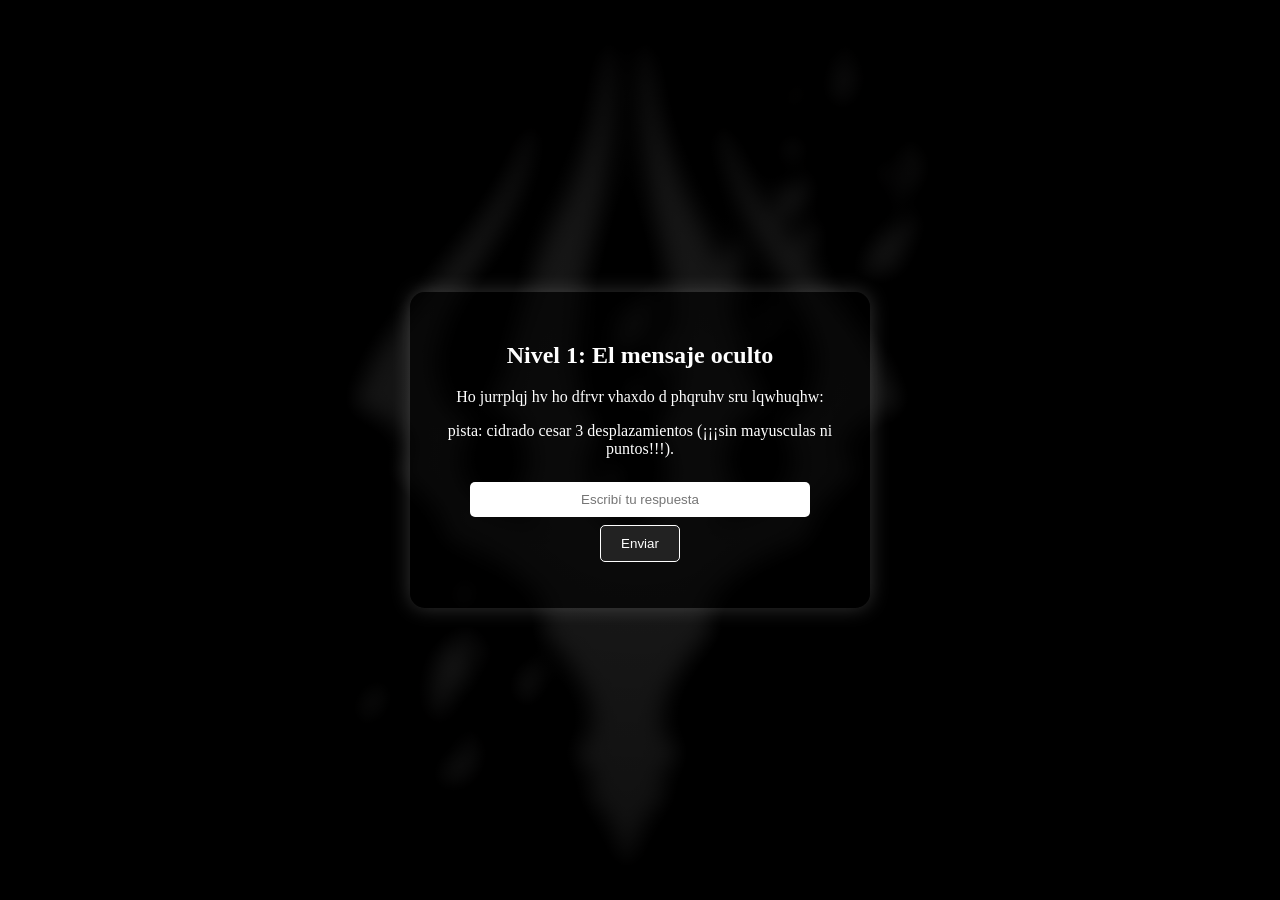
==== nivel1.html @ bf09348f "Update nivel1.html" ====
<!DOCTYPE html>
<html lang="es">
<head>
  <meta charset="UTF-8">
  <meta name="viewport" content="width=device-width, initial-scale=1.0">
  <title>Nivel 1</title>
  <link rel="stylesheet" href="style.css">
</head>
<body>
  <div class="container">
    <h2>Nivel 1: El mensaje oculto</h2>
    <p>Ho jurrplqj hv ho dfrvr vhaxdo d phqruhv sru lqwhuqhw:</p>
    <p class="puzzle">pista: cidrado cesar 3 desplazamientos (¡¡¡sin mayusculas ni puntos!!!).</p>
    <input type="text" id="respuesta" placeholder="Escribí tu respuesta">
    <button onclick="verificar()">Enviar</button>
    <p id="error"></p>
  </div>

  <script>
    function verificar() {
      const r = document.getElementById('respuesta').value.toLowerCase().trim();
      if (r === "el grooming es el acoso sexual a menores por internet") {
        window.location.href = 'nivel2.html';
      } else {
        document.getElementById('error').innerText = "Incorrecto, intentá de nuevo.";
      }
    }
  </script>
</body>
</html>
---- style.css ----
body {
  margin: 0;
  padding: 0;
  height: 100vh;
  font-family: 'Cinzel', serif;
  color: white;
  display: flex;
  justify-content: center;
  align-items: center;
  position: relative;
  overflow: hidden;
}

/* Fondo más oscuro y nítido */
body::before {
  content: "";
  position: absolute;
  top: 0;
  left: 0;
  width: 100%;
  height: 100%;
  background: url('fondo.png.png') no-repeat center center/cover;
  filter: brightness(40%) contrast(120%) saturate(90%);
  z-index: -2;
}

/* Capa de oscurecimiento adicional */
body::after {
  content: "";
  position: absolute;
  top: 0;
  left: 0;
  width: 100%;
  height: 100%;
  background: radial-gradient(circle at center, rgba(0,0,0,0.7), rgba(0,0,0,0.95));
  z-index: -1;
}

.container {
  text-align: center;
  background: rgba(0, 0, 0, 0.7);
  padding: 30px;
  border-radius: 15px;
  box-shadow: 0 0 25px rgba(255, 255, 255, 0.1);
  width: 90%;
  max-width: 400px;
}


.container {
  text-align: center;
  background: rgba(0, 0, 0, 0.6);
  padding: 30px;
  border-radius: 15px;
  box-shadow: 0 0 20px rgba(255, 255, 255, 0.2);
  width: 90%;
  max-width: 400px;
}

h1 {
  font-size: 2.5em;
  letter-spacing: 4px;
  margin-bottom: 10px;
}

.subtitle {
  font-size: 0.9em;
  color: #ccc;
  margin-bottom: 20px;
}

input {
  width: 80%;
  padding: 10px;
  margin: 8px 0;
  border: none;
  border-radius: 5px;
  text-align: center;
}

button {
  background-color: #222;
  color: white;
  padding: 10px 20px;
  border: 1px solid white;
  border-radius: 5px;
  cursor: pointer;
  transition: 0.3s;
}

button:hover {
  background-color: white;
  color: black;
}

.aviso {
  font-size: 0.8em;
  color: #bbb;
  margin-top: 5px;
}

.oculto {
  display: none;
}
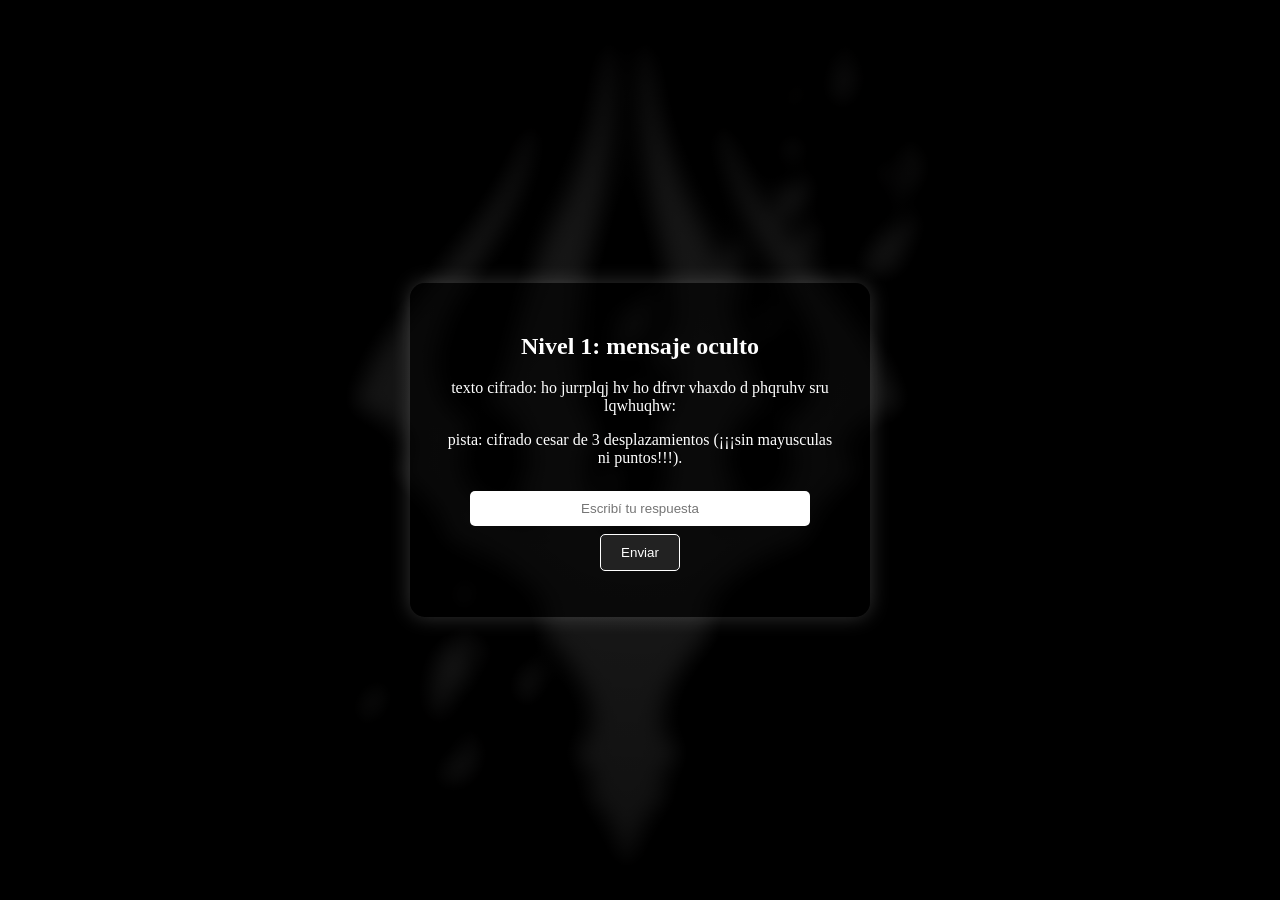
==== commit a46fafa1: "Update nivel1.html" ====
--- a/nivel1.html
+++ b/nivel1.html
@@ -8,9 +8,9 @@
 </head>
 <body>
   <div class="container">
-    <h2>Nivel 1: El mensaje oculto</h2>
-    <p>Ho jurrplqj hv ho dfrvr vhaxdo d phqruhv sru lqwhuqhw:</p>
-    <p class="puzzle">pista: cidrado cesar 3 desplazamientos (¡¡¡sin mayusculas ni puntos!!!).</p>
+    <h2>Nivel 1: mensaje oculto</h2>
+    <p>texto cifrado: ho jurrplqj hv ho dfrvr vhaxdo d phqruhv sru lqwhuqhw:</p>
+    <p class="puzzle">pista: cifrado cesar de 3 desplazamientos (¡¡¡sin mayusculas ni puntos!!!).</p>
     <input type="text" id="respuesta" placeholder="Escribí tu respuesta">
     <button onclick="verificar()">Enviar</button>
     <p id="error"></p>
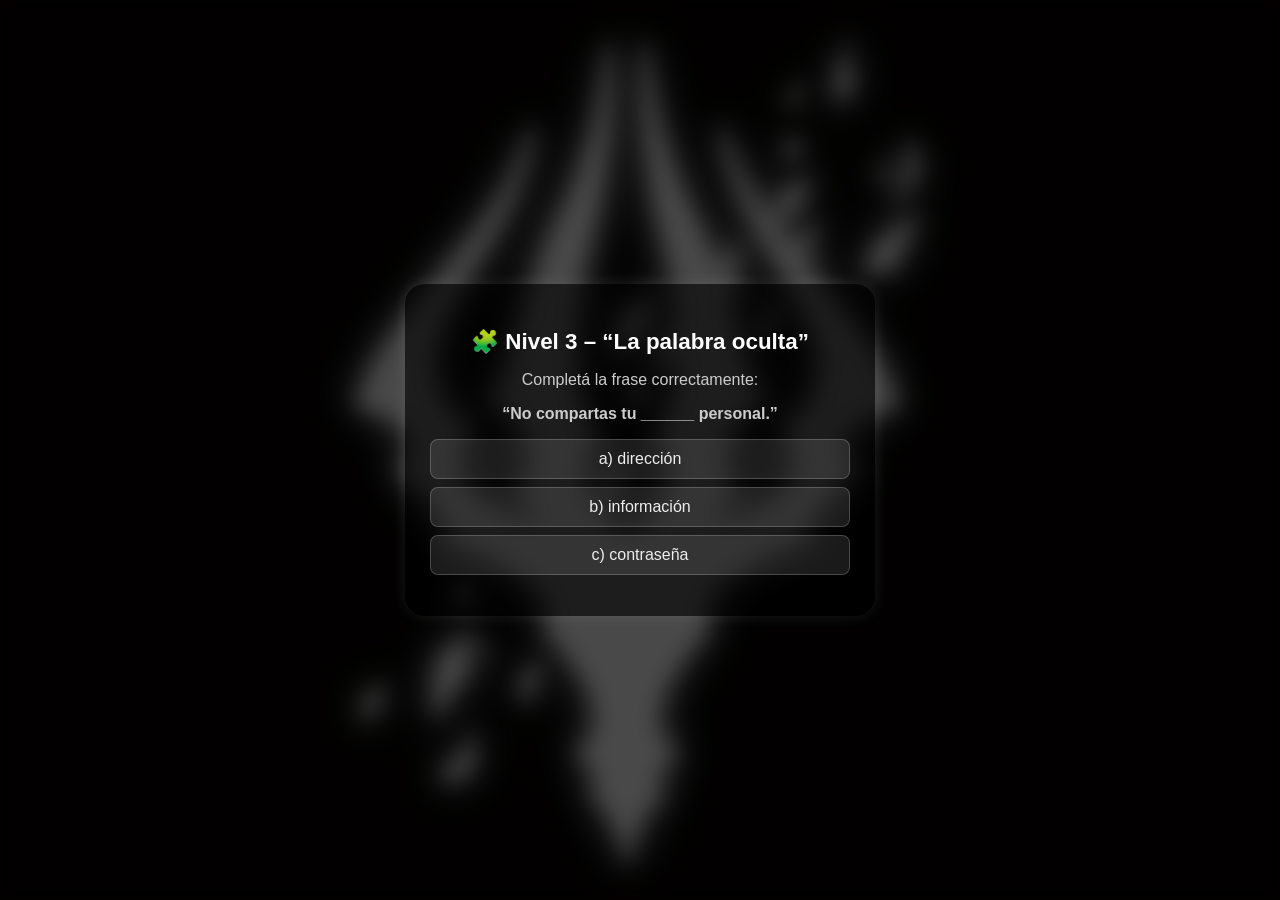
==== commit 2ccb94b1: "Update nivel1.html" ====
--- a/nivel1.html
+++ b/nivel1.html
@@ -1,30 +1,118 @@
 <!DOCTYPE html>
 <html lang="es">
 <head>
-  <meta charset="UTF-8">
-  <meta name="viewport" content="width=device-width, initial-scale=1.0">
-  <title>Nivel 1</title>
-  <link rel="stylesheet" href="style.css">
+<meta charset="UTF-8">
+<meta name="viewport" content="width=device-width, initial-scale=1.0">
+<title>Nivel 3 – La palabra oculta</title>
+<link rel="stylesheet" href="style.css">
+<style>
+  body {
+    background: url('fondo.png.png') no-repeat center center fixed;
+    background-size: cover;
+    color: #eee;
+    font-family: 'Poppins', sans-serif;
+    text-align: center;
+    height: 100vh;
+    margin: 0;
+    display: flex;
+    flex-direction: column;
+    justify-content: center;
+    align-items: center;
+    backdrop-filter: blur(6px) brightness(0.3);
+  }
+
+  .container {
+    background: rgba(0, 0, 0, 0.6);
+    border-radius: 20px;
+    padding: 25px;
+    width: 90%;
+    max-width: 420px;
+    box-shadow: 0 0 15px rgba(255,255,255,0.1);
+  }
+
+  h2 {
+    font-size: 1.4em;
+    margin-bottom: 15px;
+    color: #fff;
+  }
+
+  p {
+    color: #ccc;
+    font-size: 1em;
+  }
+
+  .option {
+    display: block;
+    background: rgba(255,255,255,0.1);
+    border: 1px solid rgba(255,255,255,0.2);
+    color: #eee;
+    margin: 8px 0;
+    padding: 10px;
+    border-radius: 8px;
+    cursor: pointer;
+    transition: 0.3s;
+  }
+
+  .option:hover {
+    background: rgba(255,255,255,0.2);
+  }
+
+  #feedback {
+    margin-top: 15px;
+    font-weight: bold;
+  }
+
+  button {
+    margin-top: 15px;
+    background-color: #222;
+    color: #fff;
+    border: 1px solid rgba(255,255,255,0.2);
+    padding: 8px 16px;
+    border-radius: 8px;
+    cursor: pointer;
+    transition: 0.3s;
+  }
+
+  button:hover {
+    background-color: #444;
+  }
+</style>
 </head>
 <body>
   <div class="container">
-    <h2>Nivel 1: mensaje oculto</h2>
-    <p>texto cifrado: ho jurrplqj hv ho dfrvr vhaxdo d phqruhv sru lqwhuqhw:</p>
-    <p class="puzzle">pista: cifrado cesar de 3 desplazamientos (¡¡¡sin mayusculas ni puntos!!!).</p>
-    <input type="text" id="respuesta" placeholder="Escribí tu respuesta">
-    <button onclick="verificar()">Enviar</button>
-    <p id="error"></p>
+    <h2>🧩 Nivel 3 – “La palabra oculta”</h2>
+    <p>Completá la frase correctamente:</p>
+    <p><strong>“No compartas tu ______ personal.”</strong></p>
+
+    <div id="opciones">
+      <div class="option" onclick="respuesta(1)">a) dirección</div>
+      <div class="option" onclick="respuesta(2)">b) información</div>
+      <div class="option" onclick="respuesta(3)">c) contraseña</div>
+    </div>
+
+    <p id="feedback"></p>
+    <button id="continuar" style="display:none;" onclick="siguienteNivel()">Continuar</button>
   </div>
 
-  <script>
-    function verificar() {
-      const r = document.getElementById('respuesta').value.toLowerCase().trim();
-      if (r === "el grooming es el acoso sexual a menores por internet") {
-        window.location.href = 'nivel2.html';
-      } else {
-        document.getElementById('error').innerText = "Incorrecto, intentá de nuevo.";
-      }
-    }
-  </script>
+<script>
+function respuesta(opcion) {
+  const feedback = document.getElementById("feedback");
+  const continuar = document.getElementById("continuar");
+
+  if (opcion === 2) {
+    feedback.style.color = "#4ef04e";
+    feedback.textContent = "✅ Correcto. Nunca compartas tu información personal en línea.";
+    continuar.style.display = "inline-block";
+  } else {
+    feedback.style.color = "#ff4e4e";
+    feedback.textContent = "❌ Incorrecto. Pensá bien, la información personal es lo más sensible.";
+  }
+}
+
+function siguienteNivel() {
+  window.location.href = "nivel4.html";
+}
+</script>
 </body>
 </html>
+
--- a/style.css
+++ b/style.css
@@ -2,50 +2,14 @@
   margin: 0;
   padding: 0;
   height: 100vh;
+  background: url('fondo.png.png') no-repeat center center/cover;
   font-family: 'Cinzel', serif;
   color: white;
   display: flex;
   justify-content: center;
   align-items: center;
-  position: relative;
-  overflow: hidden;
+  background-color: black;
 }
-
-/* Fondo más oscuro y nítido */
-body::before {
-  content: "";
-  position: absolute;
-  top: 0;
-  left: 0;
-  width: 100%;
-  height: 100%;
-  background: url('fondo.png.png') no-repeat center center/cover;
-  filter: brightness(40%) contrast(120%) saturate(90%);
-  z-index: -2;
-}
-
-/* Capa de oscurecimiento adicional */
-body::after {
-  content: "";
-  position: absolute;
-  top: 0;
-  left: 0;
-  width: 100%;
-  height: 100%;
-  background: radial-gradient(circle at center, rgba(0,0,0,0.7), rgba(0,0,0,0.95));
-  z-index: -1;
-}
-
-.container {
-  text-align: center;
-  background: rgba(0, 0, 0, 0.7);
-  padding: 30px;
-  border-radius: 15px;
-  box-shadow: 0 0 25px rgba(255, 255, 255, 0.1);
-  width: 90%;
-  max-width: 400px;
-}
-
 
 .container {
   text-align: center;
@@ -102,3 +66,4 @@
 .oculto {
   display: none;
 }
+
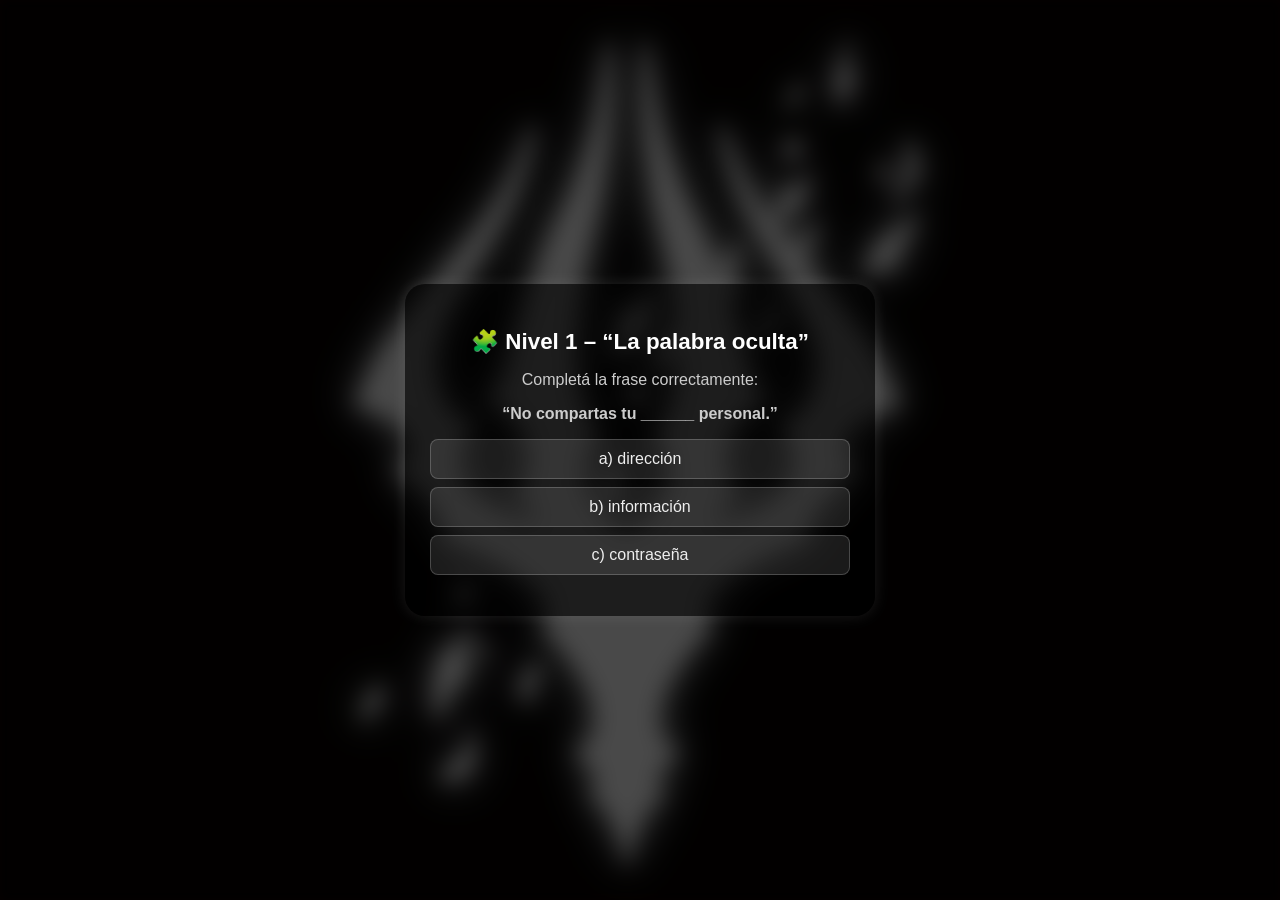
==== commit 270e63ef: "Update nivel1.html" ====
--- a/nivel1.html
+++ b/nivel1.html
@@ -80,7 +80,7 @@
 </head>
 <body>
   <div class="container">
-    <h2>🧩 Nivel 3 – “La palabra oculta”</h2>
+    <h2>🧩 Nivel 1 – “La palabra oculta”</h2>
     <p>Completá la frase correctamente:</p>
     <p><strong>“No compartas tu ______ personal.”</strong></p>
 
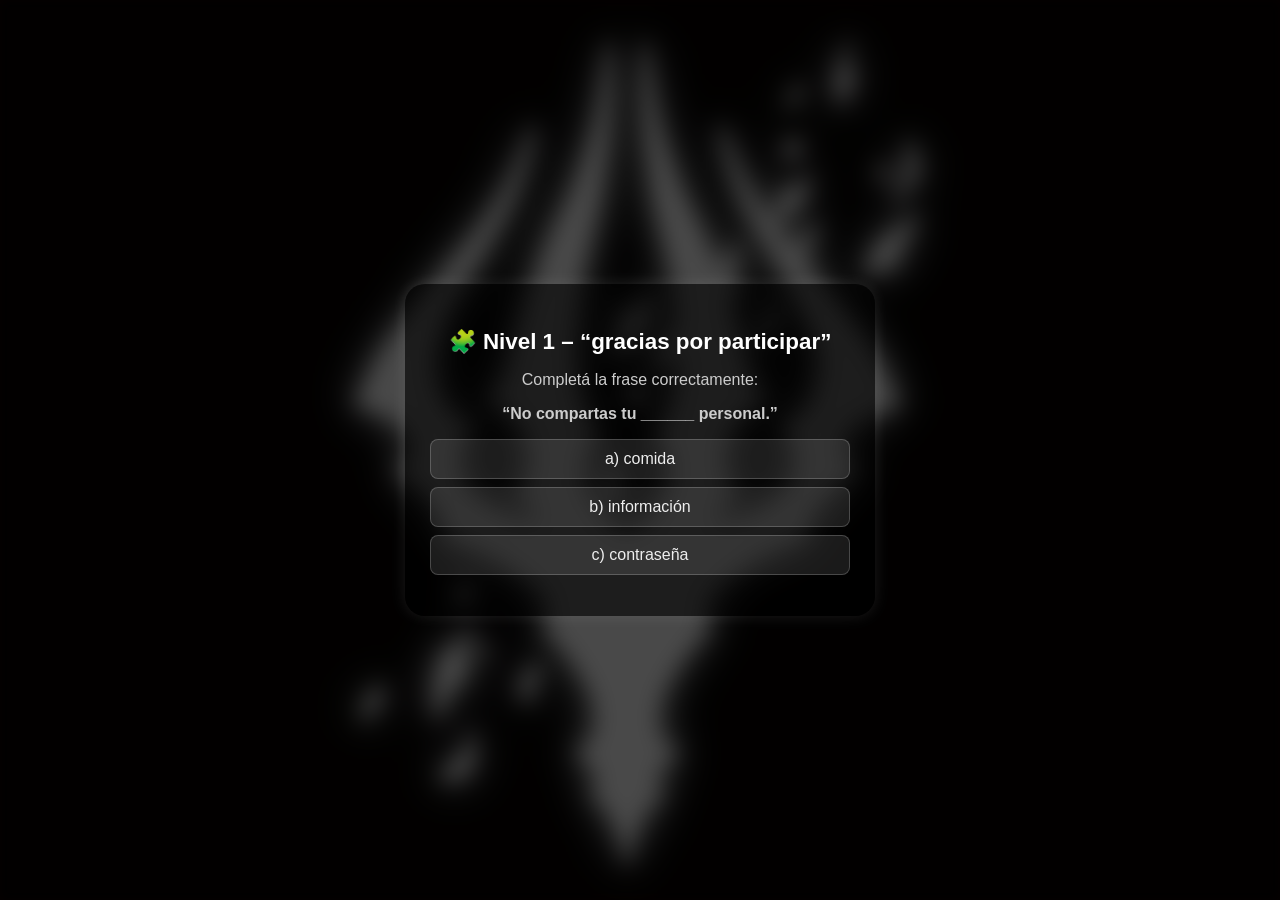
==== commit e76394ef: "Update nivel1.html" ====
--- a/nivel1.html
+++ b/nivel1.html
@@ -3,7 +3,7 @@
 <head>
 <meta charset="UTF-8">
 <meta name="viewport" content="width=device-width, initial-scale=1.0">
-<title>Nivel 3 – La palabra oculta</title>
+<title>Nivel 1 – completa la palabra</title>
 <link rel="stylesheet" href="style.css">
 <style>
   body {
@@ -80,12 +80,12 @@
 </head>
 <body>
   <div class="container">
-    <h2>🧩 Nivel 1 – “La palabra oculta”</h2>
+    <h2>🧩 Nivel 1 – “gracias por participar”</h2>
     <p>Completá la frase correctamente:</p>
     <p><strong>“No compartas tu ______ personal.”</strong></p>
 
     <div id="opciones">
-      <div class="option" onclick="respuesta(1)">a) dirección</div>
+      <div class="option" onclick="respuesta(1)">a) comida</div>
       <div class="option" onclick="respuesta(2)">b) información</div>
       <div class="option" onclick="respuesta(3)">c) contraseña</div>
     </div>
@@ -105,12 +105,12 @@
     continuar.style.display = "inline-block";
   } else {
     feedback.style.color = "#ff4e4e";
-    feedback.textContent = "❌ Incorrecto. Pensá bien, la información personal es lo más sensible.";
+    feedback.textContent = "❌ dea que tiraba. Pensá bien, la información personal es lo más sensible.";
   }
 }
 
 function siguienteNivel() {
-  window.location.href = "nivel4.html";
+  window.location.href = "nivel2.html";
 }
 </script>
 </body>
